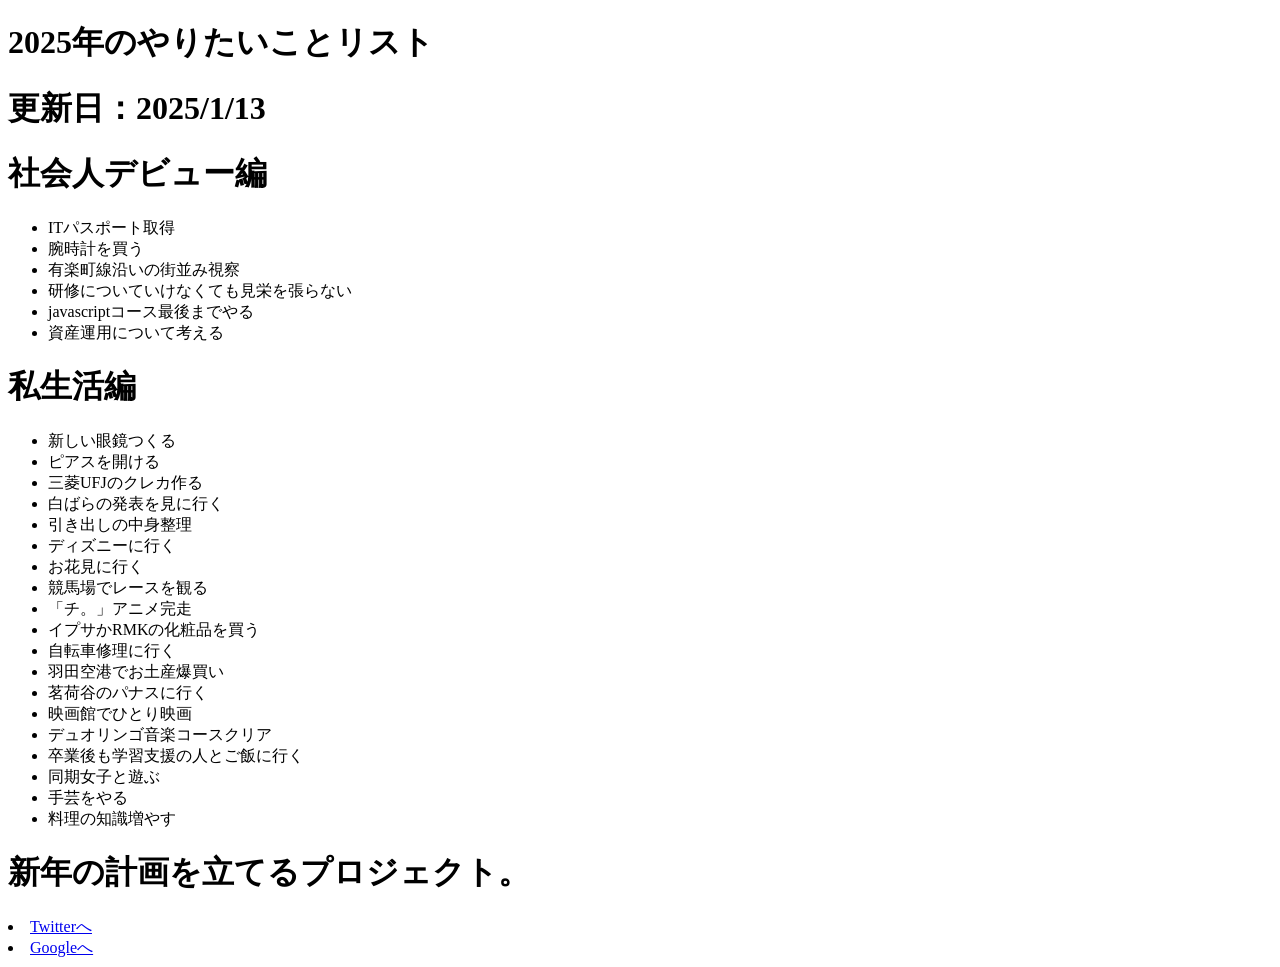
==== index.html @ efe09109 "Create index.html" ====
<!DOCTYPE html>
  <head>
    <meta charset="utf-8">
    <title>2025やりたいこと</title>
    <link rel="stylesheet" href="https://maxcdn.bootstrapcdn.com/font-awesome/4.3.0/css/font-awesome.min.css">
    <link rel="stylesheet" href="list2025.css">
  </head>
  <body>
    <header>
      <div class="container">
        <div class="header-left">
          <h1>2025年のやりたいことリスト</h1>
        </div>
        <div class="header-right">
          <h1>更新日：2025/1/13</h1>
        </div>
      </div>
    </header>

    <div class="text-wrapper">
      <div class="box">
      <h1>社会人デビュー編</h1>
      <ul>
        <li>ITパスポート取得</li>
        <li>腕時計を買う</li>
        <li>有楽町線沿いの街並み視察</li>
        <li>研修についていけなくても見栄を張らない</li>
        <li>javascriptコース最後までやる</li>
        <li>資産運用について考える</li>
      </ul>
      <h1>私生活編</h1>
      <ul>
        <li>新しい眼鏡つくる</li>
        <li>ピアスを開ける</li>
        <li>三菱UFJのクレカ作る</li>
        <li>白ばらの発表を見に行く</li>
        <li>引き出しの中身整理</li>
        <li>ディズニーに行く</li>
        <li>お花見に行く</li>
        <li>競馬場でレースを観る</li>
        <li>「チ。」アニメ完走</li>
        <li>イプサかRMKの化粧品を買う</li>
        <li>自転車修理に行く</li>
        <li>羽田空港でお土産爆買い</li>
        <li>茗荷谷のパナスに行く</li>
        <li>映画館でひとり映画</li>
        <li>デュオリンゴ音楽コースクリア</li>
        <li>卒業後も学習支援の人とご飯に行く</li>
        <li>同期女子と遊ぶ</li>
        <li>手芸をやる</li>
        <li>料理の知識増やす</li>
      </ul>
    </div>
    </div>

    </div>

    <footer>
      <div class="footer-left">
        <h1>新年の計画を立てるプロジェクト。</h1>
      </div>
      <div class="footer-right">
        <li><a href="https://x.com/home">Twitterへ</a></li>
        <li><a href="https://www.google.co.jp/">Googleへ</a></li>
      </div>
    </footer>
  </body>
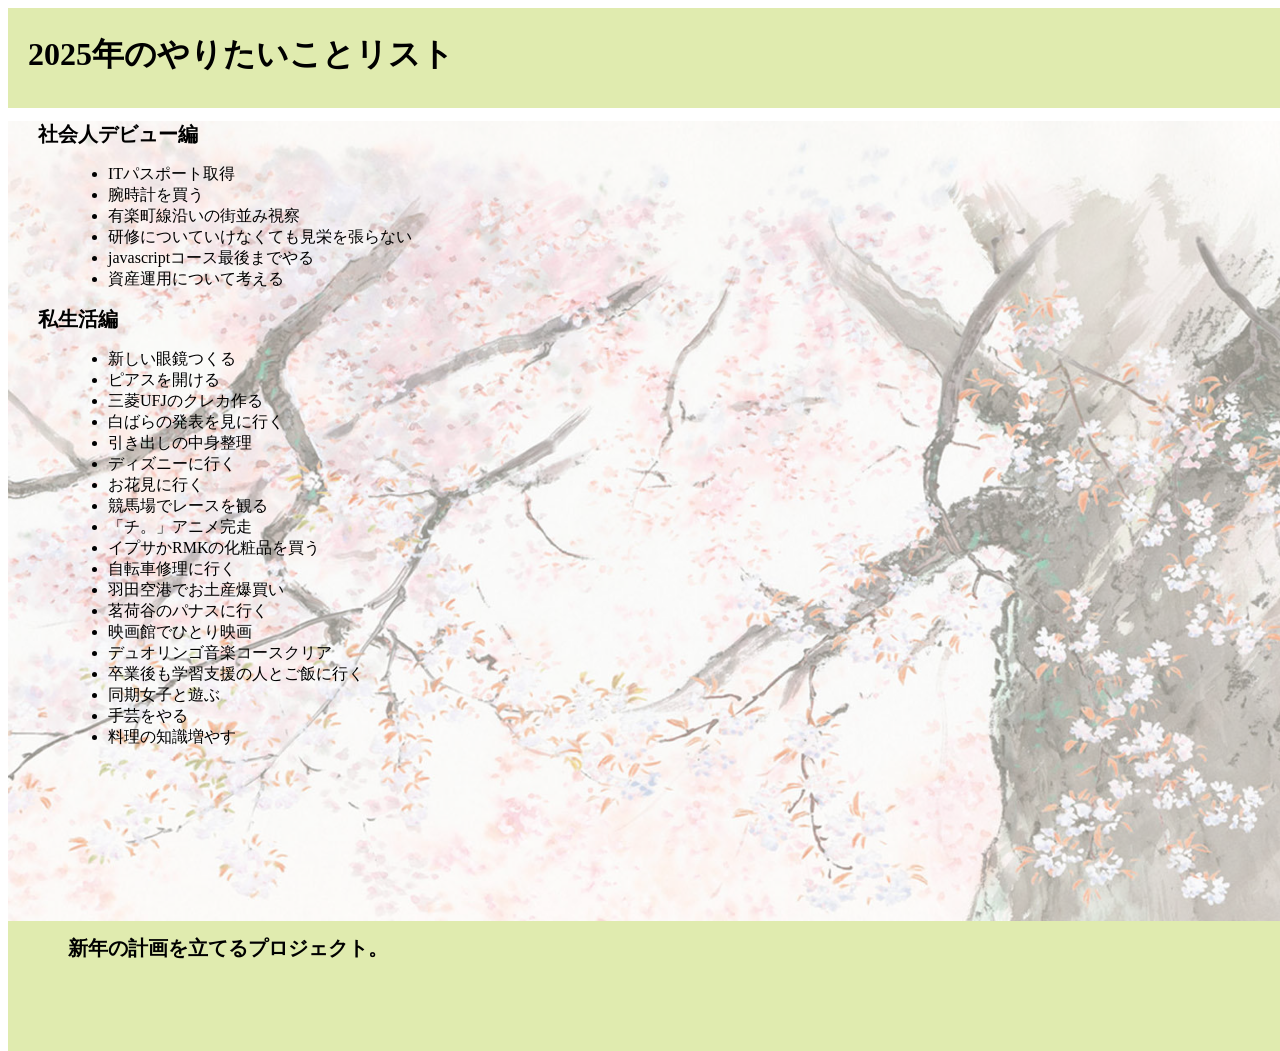
==== commit 88722efa: "Rename list2025.html to index.html" ====
--- a/index.html
+++ b/index.html
@@ -2,7 +2,6 @@
   <head>
     <meta charset="utf-8">
     <title>2025やりたいこと</title>
-    <link rel="stylesheet" href="https://maxcdn.bootstrapcdn.com/font-awesome/4.3.0/css/font-awesome.min.css">
     <link rel="stylesheet" href="list2025.css">
   </head>
   <body>
@@ -51,9 +50,6 @@
         <li>料理の知識増やす</li>
       </ul>
     </div>
-    </div>
-
-    </div>
 
     <footer>
       <div class="footer-left">
--- a/list2025.css
+++ b/list2025.css
@@ -0,0 +1,72 @@
+.container{
+  width:1600px;
+  height:100px;
+  background-color: #e0ebaf	;
+}
+
+.header-left{
+  float:left;
+  line-height:50px;
+  font-family:"游ゴシック";
+  padding-left:20px;
+  
+}
+
+.header-right{
+  float:right;
+  font-size:10px;
+  font-family:"游ゴシック";
+  padding-right:40px;
+}
+
+
+.text-wrapper{
+  height:800px;
+  width:1600px;
+  background-image:url(kaguya1.jpg);
+  background-size:cover;
+}
+
+.text-wrapper h1{
+  font-size:20px;
+  padding:0 30px;
+  font-family:"游ゴシック";
+}
+
+.text-wrapper ul{
+  padding:0 100px;
+  font-family:"游ゴシック" ;
+  font-size:16px;
+}
+
+.box{
+  height:100%;
+  background-color:rgba(255,255,255,0.5);
+  justify-content:center;
+  align-items:center;
+}
+
+
+.contents-wrapper{
+  height:800px;
+}
+
+footer{
+  width:1600px;
+  height:130px;
+  background-color:#e0ebaf;
+}
+
+.footer-left{
+  float:left;
+  padding:0 30px;
+  font-family:"游ゴシック";
+
+}
+
+.footer-right{
+  float:right;
+  font-size:20px;
+  font-family:"游ゴシック";
+  
+}
